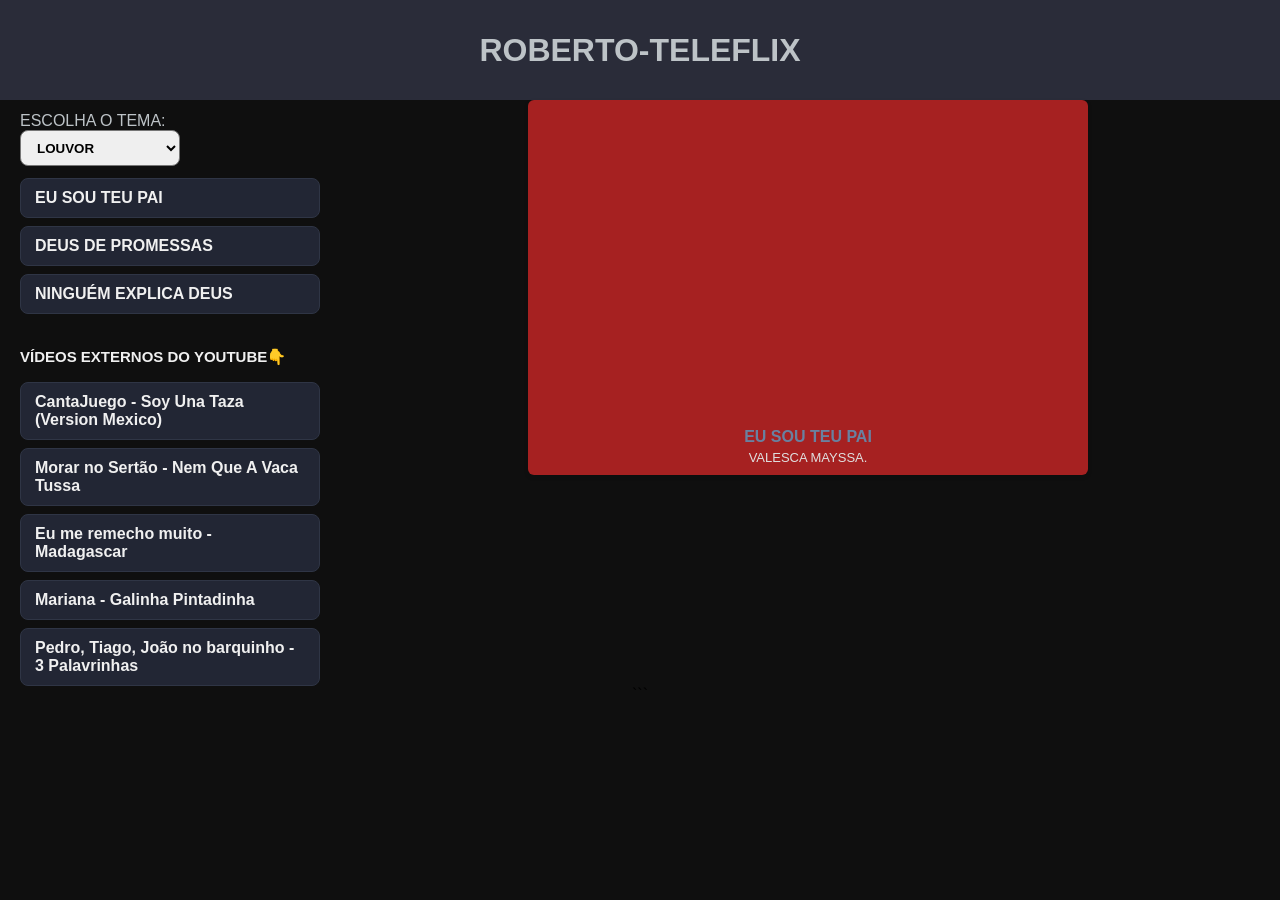
==== index.html @ b8b055bd "css" ====
<!DOCTYPE html>
<html lang="pt-BR">
<head>
  <meta charset="UTF-8" />
  <title>ROBERTO-TELEFLIX</title>
  <link rel="stylesheet" href="style.css" />
</head>
<body>
  <header>
    <h1>ROBERTO-TELEFLIX</h1>
  </header>

  <!-- LAYOUT: MENU LATERAL (ESQ) + VÍDEO (DIR) -->
  <div class="layout">
    <!-- LATERAL ESQUERDA -->
    <aside class="sidebar compacto">
      <!-- Seletor de tema -->
      <section style="padding:12px 0;">
        <label for="tema" style="color:#BDC3C7; margin-right:8px;">ESCOLHA O TEMA:</label>
        <select id="tema">
          <option value="LOUVOR">LOUVOR</option>
          <option value="MENSAGENS">MENSAGENS</option>
          <option value="INFANTIL">INFANTIL</option>
          <option value="AULAS">AULAS</option>
        </select>
      </section>

      <!-- Menu dinâmico gerado via JS -->
      <nav class="nav-vertical" aria-label="Lista de vídeos do tema">
        <ul id="menu-temas"><!-- Itens gerados via JS --></ul>
      </nav>

      <!-- Menu fixo adicional -->
      <br>
      <h1 style="font-size:15px; color:#f0f0f0; margin:16px 0; text-align:left;">
  VÍDEOS EXTERNOS DO YOUTUBE👇
</h1>
      <nav class="nav-vertical" aria-label="Vídeos fixos">
        <ul>
          <li><a href="https://youtu.be/cgEnBkmcpuQ?si=paA3pkAIp3lgAmjQ" target="_blank">CantaJuego - Soy Una Taza (Version Mexico)</a></li>
          <li><a href="https://youtu.be/zWW6PUom-8o?si=IdhsyI372HIguMJY" target="_blank">Morar no Sertão - Nem Que A Vaca Tussa</a></li>
          <li><a href="https://youtu.be/RSXJEkzws2o?si=krxwF-8-ZuPxLo8K" target="_blank">Eu me remecho muito - Madagascar</a></li>
          <li><a href="https://youtu.be/orxxp-3gBiE?si=oViIQTT_iWpsrC8l" target="_blank">Mariana - Galinha Pintadinha</a></li>
          <li><a href="https://youtu.be/Tdwy3BZe61s?si=As38T49IC695wKE0" target="_blank">Pedro, Tiago, João no barquinho - 3 Palavrinhas</a></li>
        </ul>
      </nav>
    </aside>

    <!-- PLAYER À DIREITA -->
    <main class="player">
      <div class="video-box">
        <iframe
          class="video-frame"
          width="540"
          height="310"
          src="https://www.youtube.com/embed/kNJPalON82E"
          title="Player de vídeo"
          frameborder="0"
          allowfullscreen
        ></iframe>

        <div class="info">
          <h3>Eu Sou Teu Pai</h3>
          <p>Valesca Mayssa.</p>
        </div>
      </div>
    </main>
  </div>

  <!-- JavaScript -->
  <script>
    // Mapa de temas → lista de vídeos
    const TEMAS = {
      LOUVOR: [
        { titulo: "EU SOU TEU PAI", 
         autor: "VALESCA MAYSSA", 
         url: "https://www.youtube.com/watch?v=kNJPalON82E" 
        },
        { titulo: "DEUS DE PROMESSAS", 
         autor: "MINISTÉRIO APASCENTAR", 
         url: "https://youtu.be/93XkdakMp00?si=-S0mta76Kc_GxWhd" 
        },
        { titulo: "NINGUÉM EXPLICA DEUS", 
         autor: "PRETO NO BRANCO", 
         url: "https://youtu.be/LYsaKn8FRhc?si=R7yN3htfuafehfSw" 
        },
      ],
      MENSAGENS: [
        { titulo: "O TEMPO É CURTO; FAÇA O MELHOR USO DO SEU TEMPO", 
         autor: "BILLY GRAHAM EM PORTUGUÊS", 
         url: "https://youtu.be/fmsAqGy2pCM?si=u8aCy5Lwjoj80xAB" 
        },
        { titulo: "QUEM É JESUS CRISTO?", 
         autor: "BILLY GRAHAM EM PORTUGUÊS", 
         url: "https://youtu.be/6ATJ6avomUg?si=4_qlxZGejDlxVyz5" 
        },
      ],
      INFANTIL: [
        { titulo: "SOY UNA TAZA", 
         autor: "CANTA JUEGO", 
         url: "https://youtu.be/cgEnBkmcpuQ?si=paA3pkAIp3lgAmjQ" 
        },
        { titulo: "PEDRO, THIAGO, JOÃO NO BARQUINHO", 
         autor: "3 PALAVRINHAS", 
         url: "https://youtu.be/Tdwy3BZe61s?si=As38T49IC695wKE0" 
        },
      ],
      AULAS: [
        { titulo: "INTRODUÇÃO A JAVASCRIPT", 
         autor: "TIGER CODES", 
         url: "https://youtu.be/WRlfwBof66s?si=0o80ULtCNqjj-lU2" 
        },
        { titulo: "HTML E CSS BÁSICO EM 5 MINUTOS", 
         autor: "TIGER CODES", 
         url: "https://www.youtube.com/watch?v=5Hn58p-hYC0" 
        },
      ],
    };

    // Seletores
    const selectTema = document.getElementById("tema");
    const menuUl     = document.getElementById("menu-temas");
    const iframeEl   = document.querySelector(".video-box iframe");
    const infoTitulo = document.querySelector(".info h3");
    const infoAutor  = document.querySelector(".info p");

    // Converte URL normal do YouTube para /embed
    function toEmbed(url) {
      try {
        const u = new URL(url);
        const id = u.searchParams.get("v");
        if (id) return `https://www.youtube.com/embed/${id}`;
        if (u.hostname.includes("youtu.be")) return `https://www.youtube.com/embed/${u.pathname.slice(1)}`;
        return url;
      } catch {
        return url;
      }
    }

    // Renderiza o menu com base no tema
    function renderMenu(tema) {
      const lista = TEMAS[tema] || [];
      menuUl.innerHTML = "";

      lista.forEach((video) => {
        const li = document.createElement("li");
        const a  = document.createElement("a");
        a.href = "#";
        a.textContent = video.titulo.toUpperCase();
        a.setAttribute("role", "button");
        a.addEventListener("click", (e) => {
          e.preventDefault();
          trocarVideo(video);
        });
        li.appendChild(a);
        menuUl.appendChild(li);
      });

      if (lista.length) trocarVideo(lista[0]);
    }

    // Troca o vídeo e informações
    function trocarVideo(video) {
      iframeEl.src = toEmbed(video.url);
      infoTitulo.textContent = video.titulo.toUpperCase();
      infoAutor.textContent  = `${video.autor.toUpperCase()}.`;
    }

    // Inicialização
    renderMenu(selectTema.value);
    selectTema.addEventListener("change", () => renderMenu(selectTema.value));
  </script>
</body>
</html>
```
---- style.css ----
/* ======= BASE ======= */
body { 
  font-family: Arial, sans-serif;
  background: #0f0f0f;
  padding: 20px;
  text-align: center;            /* centraliza conteúdos gerais */
}

header {
  background-color: #2a2c39; 
  color: #BDC3C7; 
  font-family: Arial, sans-serif; 
  text-align: center; 
  height: 100px; 
  margin: 0; 
  border: none; 
  width: 100%; 
  display: flex; 
  align-items: center; 
  justify-content: center;
 }

/* ======= LAYOUT: MENU (ESQ) + VÍDEO (DIR) ======= */
.layout{
  display: flex;
  align-items: flex-start;
  gap: 16px;                     /* espaço entre menu e player */
}

/* coluna esquerda (menu) */
.sidebar{
  flex: 0 0 300px;               /* largura do menu lateral */
  max-width: 360px;
  position: sticky;              /* opcional: gruda ao rolar */
  top: 8px;
  text-align: left;              /* rótulos/menus alinhados à esquerda */
  margin-left: 20px;        /* espaço na lateral esquerda */
}

/* versão compacta */
.sidebar.compacto #tema{
  height: 36px;
  border-radius: 8px;
  font-weight: 600;
  padding: 0 40px 0 12px;
}


/* coluna direita (player) */
.player{
  flex: 1 1 auto;
  min-width: 0;                  /* evita overflow do iframe */
}

/* ======= PLAYER / CARD ======= */
.video-box { 
  background: #a62121;
  padding: 10px;
  border-radius: 6px;
  max-width: 560px;
  margin: 0 auto;
  box-shadow: 0 2px 5px rgba(0,0,0,0.1);
}

.video-frame{
  width: 100%;
  aspect-ratio: 16 / 9;
  display: block;
  border: 0;
  border-radius: 4px;
}

.info {
  margin-top: 8px;
}
.info h3 {
  font-size: 16px;
  margin: 4px 0;
  color: #6981a0;
}
.info p {
  font-size: 13px;
  color: #e0dfdf;
}
html, body { 
  margin: 0; 
  padding: 0; 
} 
* { 
  margin: 0; 
  padding: 0; 
  box-sizing: 
  border-box; 
}

/* ======= MENU LATERAL (VERTICAL) ======= */
/* Use <nav class="nav-vertical"><ul>...</ul></nav> */
.nav-vertical ul{
  list-style: none;
  display: flex;
  flex-direction: column;        /* empilha verticalmente */
  gap: 8px;                      /* espaço entre itens */
  margin: 0;
  padding: 0;
}

.nav-vertical ul li a{
  display: block;
  text-decoration: none;
  padding: 10px 14px;
  background: #222634;           /* flat, dark */
  color: #f0f0f0;
  font-weight: bold;
  border: 1px solid #2f3545;     /* borda discreta */
  border-radius: 8px;
  transition: background .2s ease, border-color .2s ease, color .2s ease, transform .1s ease;
}

.nav-vertical ul li a:hover{
  background: #2a3245;
  color: #fff;
  border-color: #3f9cff;
  transform: translateY(-1px);
}

.nav-vertical ul li a:focus-visible{
  outline: 2px solid #3f9cff;
  outline-offset: 2px;
}

/* ======= MENU DE TEMAS (GERADO VIA JS) ======= */
/* O UL #menu-temas está dentro de .nav-vertical e herda o estilo.
   As regras abaixo só ajustam caso queira comportamento diferente.  */
#menu-temas{
  /* herda layout vertical de .nav-vertical; personalize se quiser */
}

/* ======= RESPONSIVO ======= */
@media (max-width: 960px){
  .layout{
    flex-direction: column;      /* empilha no mobile */
  }
  .sidebar{
    position: static;            /* desliga sticky no mobile */
    max-width: none;
    flex: 1 1 auto;
  }
  .video-box{
    max-width: 100%;
  }
}
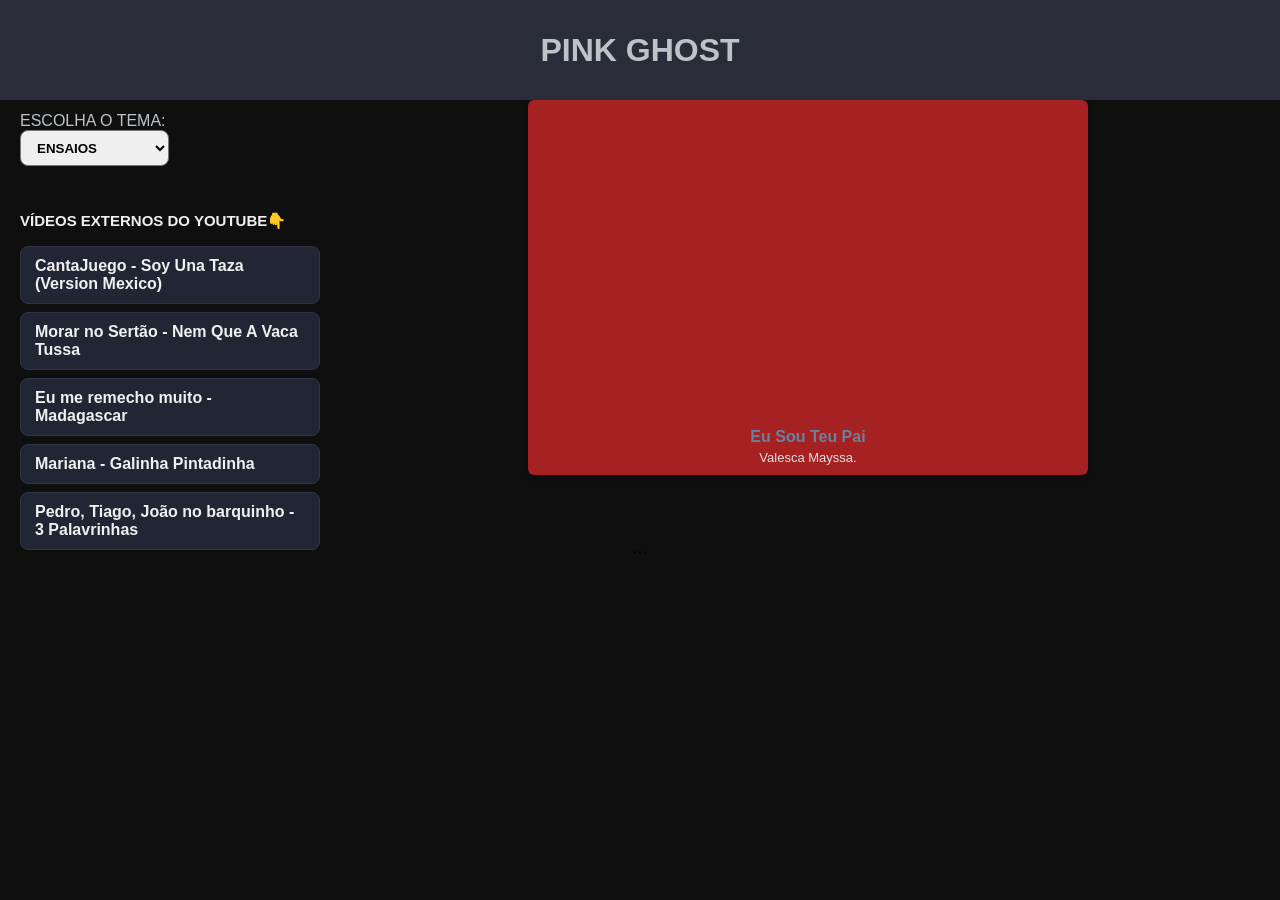
==== commit cfbd2a53: "Update index.html" ====
--- a/index.html
+++ b/index.html
@@ -2,12 +2,12 @@
 <html lang="pt-BR">
 <head>
   <meta charset="UTF-8" />
-  <title>ROBERTO-TELEFLIX</title>
+  <title>PINK GHOST</title>
   <link rel="stylesheet" href="style.css" />
 </head>
 <body>
   <header>
-    <h1>ROBERTO-TELEFLIX</h1>
+    <h1>PINK GHOST</h1>
   </header>
 
   <!-- LAYOUT: MENU LATERAL (ESQ) + VÍDEO (DIR) -->
@@ -18,10 +18,10 @@
       <section style="padding:12px 0;">
         <label for="tema" style="color:#BDC3C7; margin-right:8px;">ESCOLHA O TEMA:</label>
         <select id="tema">
-          <option value="LOUVOR">LOUVOR</option>
-          <option value="MENSAGENS">MENSAGENS</option>
-          <option value="INFANTIL">INFANTIL</option>
-          <option value="AULAS">AULAS</option>
+          <option value="ENSAIOS">ENSAIOS</option>
+          <option value="HINOS">HINOS</option>
+          <option value="HINOS-RJM">HINOS-RJM</option>
+          <option value="COROS">COROS</option>
         </select>
       </section>
 
@@ -71,48 +71,48 @@
   <script>
     // Mapa de temas → lista de vídeos
     const TEMAS = {
-      LOUVOR: [
-        { titulo: "EU SOU TEU PAI", 
-         autor: "VALESCA MAYSSA", 
-         url: "https://www.youtube.com/watch?v=kNJPalON82E" 
+      ENSAIOS: [
+        { titulo: "ESCALA HARMÔNICA", 
+         autor: "LOUVORES A DEUS", 
+         url: "https://youtu.be/VQaZn_4bCVM?si=sH4DgzL0LmSRcrTt" 
         },
-        { titulo: "DEUS DE PROMESSAS", 
-         autor: "MINISTÉRIO APASCENTAR", 
-         url: "https://youtu.be/93XkdakMp00?si=-S0mta76Kc_GxWhd" 
+        { titulo: "ESCALA DÓ MAIOR", 
+         autor: "SAULO TUBISTA CCB CABREÚVA", 
+         url: "https://youtu.be/6jHPZ5kJ85M?si=qS3YyoyyV4iDnH_p" 
         },
-        { titulo: "NINGUÉM EXPLICA DEUS", 
-         autor: "PRETO NO BRANCO", 
-         url: "https://youtu.be/LYsaKn8FRhc?si=R7yN3htfuafehfSw" 
+        { titulo: "ENSAIO REGIONAL CCB PORTÃO", 
+         autor: "AISLAN CCB", 
+         url: "https://youtu.be/KYBu3GelCEQ?si=MW3trCmXPJKy9tpb" 
         },
       ],
-      MENSAGENS: [
-        { titulo: "O TEMPO É CURTO; FAÇA O MELHOR USO DO SEU TEMPO", 
-         autor: "BILLY GRAHAM EM PORTUGUÊS", 
-         url: "https://youtu.be/fmsAqGy2pCM?si=u8aCy5Lwjoj80xAB" 
+      HINOS: [
+        { titulo: "HINO 322", 
+         autor: "SEVERINO JOAQUIM DA SILVA", 
+         url: "https://youtu.be/96inYQx8QAE?si=jDDWu9xBemXkOgLx" 
         },
-        { titulo: "QUEM É JESUS CRISTO?", 
-         autor: "BILLY GRAHAM EM PORTUGUÊS", 
-         url: "https://youtu.be/6ATJ6avomUg?si=4_qlxZGejDlxVyz5" 
+        { titulo: "HINO 61", 
+         autor: "SEVERINO JOAQUIM DA SILVA", 
+         url: "https://youtu.be/xyapaIVjSCA?si=ZASDrf4HZTCG-ZfH" 
         },
       ],
-      INFANTIL: [
-        { titulo: "SOY UNA TAZA", 
-         autor: "CANTA JUEGO", 
-         url: "https://youtu.be/cgEnBkmcpuQ?si=paA3pkAIp3lgAmjQ" 
+      HINOS-RJM: [
+        { titulo: "HINO 440", 
+         autor: "SEVERINO JOAQUIM DA SILVA", 
+         url: "https://youtu.be/TEJTuqjbMvw?si=A6E8Yy-gj6SiT0Nr" 
         },
-        { titulo: "PEDRO, THIAGO, JOÃO NO BARQUINHO", 
-         autor: "3 PALAVRINHAS", 
-         url: "https://youtu.be/Tdwy3BZe61s?si=As38T49IC695wKE0" 
+        { titulo: "HINO 454", 
+         autor: "SEVERINO JOAQUIM DA SILVA", 
+         url: "https://youtu.be/HiY0_f4CWgE?si=byizyxrlXcUusb3O" 
         },
       ],
-      AULAS: [
-        { titulo: "INTRODUÇÃO A JAVASCRIPT", 
-         autor: "TIGER CODES", 
-         url: "https://youtu.be/WRlfwBof66s?si=0o80ULtCNqjj-lU2" 
+      COROS: [
+        { titulo: "CORO 6", 
+         autor: "SEVERINO JOAQUIM DA SILVA", 
+         url: "https://youtu.be/wwQBtO54jCs?si=2ii9oRRfy_zn2KFu" 
         },
-        { titulo: "HTML E CSS BÁSICO EM 5 MINUTOS", 
-         autor: "TIGER CODES", 
-         url: "https://www.youtube.com/watch?v=5Hn58p-hYC0" 
+        { titulo: "CORO 1", 
+         autor: "SEVERINO JOAQUIM DA SILVA", 
+         url: "https://youtu.be/CWGivzYHib0?si=Jy275XiMJd1smgqK" 
         },
       ],
     };
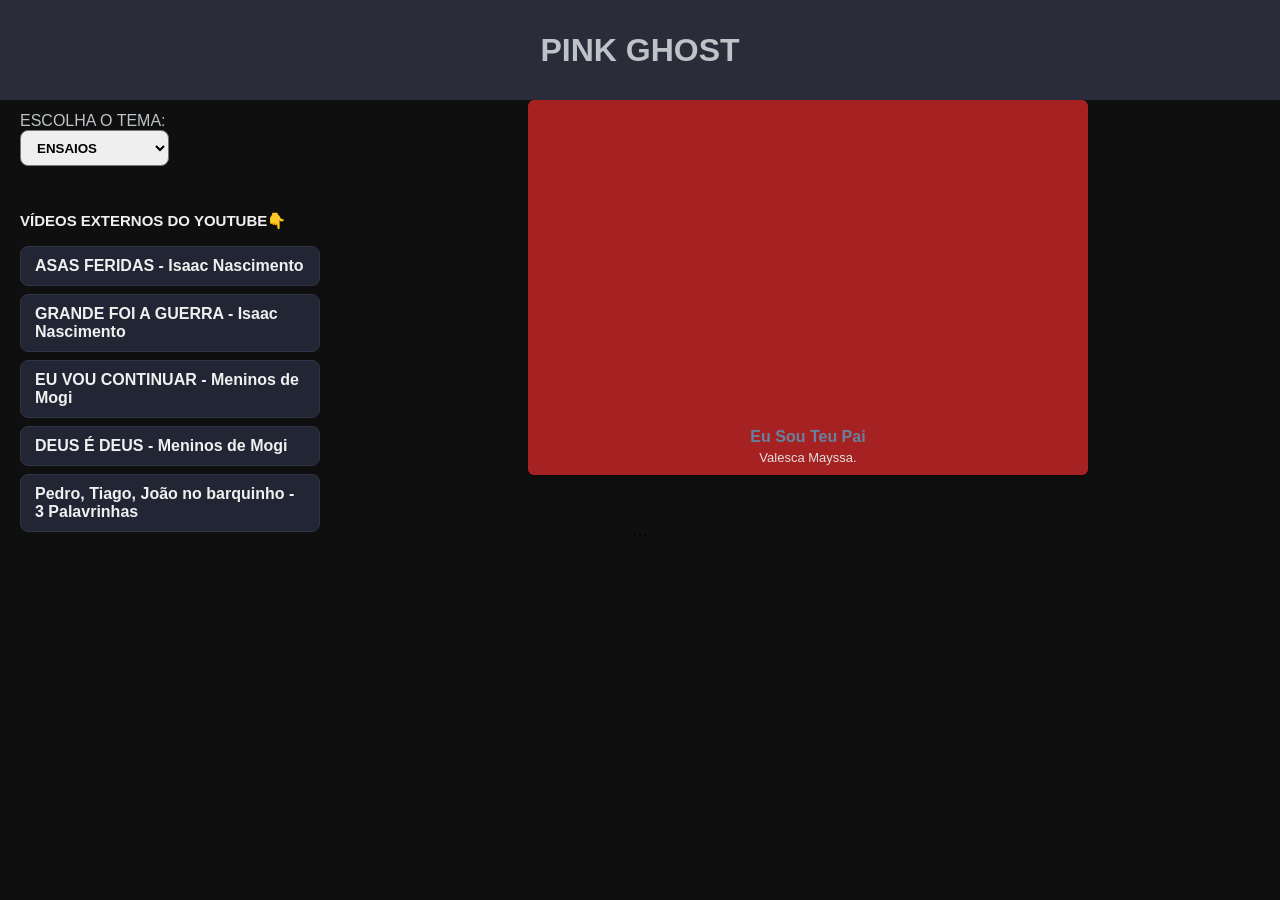
==== commit 846a8c91: "Update index.html" ====
--- a/index.html
+++ b/index.html
@@ -37,10 +37,10 @@
 </h1>
       <nav class="nav-vertical" aria-label="Vídeos fixos">
         <ul>
-          <li><a href="https://youtu.be/cgEnBkmcpuQ?si=paA3pkAIp3lgAmjQ" target="_blank">CantaJuego - Soy Una Taza (Version Mexico)</a></li>
-          <li><a href="https://youtu.be/zWW6PUom-8o?si=IdhsyI372HIguMJY" target="_blank">Morar no Sertão - Nem Que A Vaca Tussa</a></li>
-          <li><a href="https://youtu.be/RSXJEkzws2o?si=krxwF-8-ZuPxLo8K" target="_blank">Eu me remecho muito - Madagascar</a></li>
-          <li><a href="https://youtu.be/orxxp-3gBiE?si=oViIQTT_iWpsrC8l" target="_blank">Mariana - Galinha Pintadinha</a></li>
+          <li><a href="https://youtu.be/BbUVUiH0M2E?si=BEmMO5ECJYd7YmHd" target="_blank">ASAS FERIDAS - Isaac Nascimento</a></li>
+          <li><a href="https://youtu.be/QnEm3YrMjDg?si=nhzZQknaBaeJsMEk" target="_blank">GRANDE FOI A GUERRA - Isaac Nascimento</a></li>
+          <li><a href="https://youtu.be/3PfweUI2nDY?si=9GsKyK738lyGHZXJ" target="_blank">EU VOU CONTINUAR - Meninos de Mogi</a></li>
+          <li><a href="https://youtu.be/KigV0G6eiJ4?si=T-jv4i2qhJxR2Lhz" target="_blank">DEUS É DEUS - Meninos de Mogi</a></li>
           <li><a href="https://youtu.be/Tdwy3BZe61s?si=As38T49IC695wKE0" target="_blank">Pedro, Tiago, João no barquinho - 3 Palavrinhas</a></li>
         </ul>
       </nav>
@@ -84,6 +84,14 @@
          autor: "AISLAN CCB", 
          url: "https://youtu.be/KYBu3GelCEQ?si=MW3trCmXPJKy9tpb" 
         },
+        { titulo: "ENSAIO REGIONAL CCB TRANSILVÂNIA", 
+         autor: "LEONARDO CARDOSO", 
+         url: "https://youtu.be/znTDx_ep6zM?si=v96nHSPRQRZMK0dO" 
+        },
+        { titulo: "ENSAIO REGIONAL CCB MACEIÓ", 
+         autor: "MOCIDADE CCB PERNAMBUCO", 
+         url: "https://youtu.be/Y42hfTEWkwk?si=DIT5Qebb81gAFwpQ" 
+        },
       ],
       HINOS: [
         { titulo: "HINO 322", 
@@ -94,6 +102,18 @@
          autor: "SEVERINO JOAQUIM DA SILVA", 
          url: "https://youtu.be/xyapaIVjSCA?si=ZASDrf4HZTCG-ZfH" 
         },
+        { titulo: "HINO 76", 
+         autor: "SEVERINO JOAQUIM DA SILVA", 
+         url: "https://youtu.be/ur1JblV612Y?si=gSPoVaK56fMBjA8e" 
+        },
+        { titulo: "HINO 212", 
+         autor: "SEVERINO JOAQUIM DA SILVA", 
+         url: "https://youtu.be/s37J__IKfUA?si=XjiujPdpmhDHm3QN" 
+        },
+        { titulo: "HINO 308", 
+         autor: "SEVERINO JOAQUIM DA SILVA", 
+         url: "https://youtu.be/6m2Y1kJrWDs?si=Jumd_7iegvJ8pPqi" 
+        },
       ],
       HINOS-RJM: [
         { titulo: "HINO 440", 
@@ -104,6 +124,18 @@
          autor: "SEVERINO JOAQUIM DA SILVA", 
          url: "https://youtu.be/HiY0_f4CWgE?si=byizyxrlXcUusb3O" 
         },
+      { titulo: "HINO 446", 
+         autor: "SEVERINO JOAQUIM DA SILVA", 
+         url: "https://youtu.be/n_Xx6ptsRPA?si=W-ANFZJb4nMftuD_" 
+        },
+      { titulo: "HINO 431", 
+         autor: "SEVERINO JOAQUIM DA SILVA", 
+         url: "https://youtu.be/jRBjFTUrXoQ?si=lvUgn7xJzgiCtq36" 
+        },
+      { titulo: "HINO 480", 
+         autor: "SEVERINO JOAQUIM DA SILVA", 
+         url: "https://youtu.be/quWKPU-1sDA?si=n30x6zr7nprwb17n" 
+        },
       ],
       COROS: [
         { titulo: "CORO 6", 
@@ -113,6 +145,18 @@
         { titulo: "CORO 1", 
          autor: "SEVERINO JOAQUIM DA SILVA", 
          url: "https://youtu.be/CWGivzYHib0?si=Jy275XiMJd1smgqK" 
+        },
+        { titulo: "CORO 4", 
+         autor: "SEVERINO JOAQUIM DA SILVA", 
+         url: "https://youtu.be/ziF_WU-Pjgo?si=jkaOxfIFBTIDwL06" 
+        },
+        { titulo: "CORO 5", 
+         autor: "SEVERINO JOAQUIM DA SILVA", 
+         url: "https://youtu.be/Dvi8_M-70to?si=3pBF_1ETdjUxMjde" 
+        },
+        { titulo: "CORO 2", 
+         autor: "SEVERINO JOAQUIM DA SILVA", 
+         url: "https://youtu.be/RdWuDtsvzIM?si=8erHOjmWy28n7ZKJ" 
         },
       ],
     };
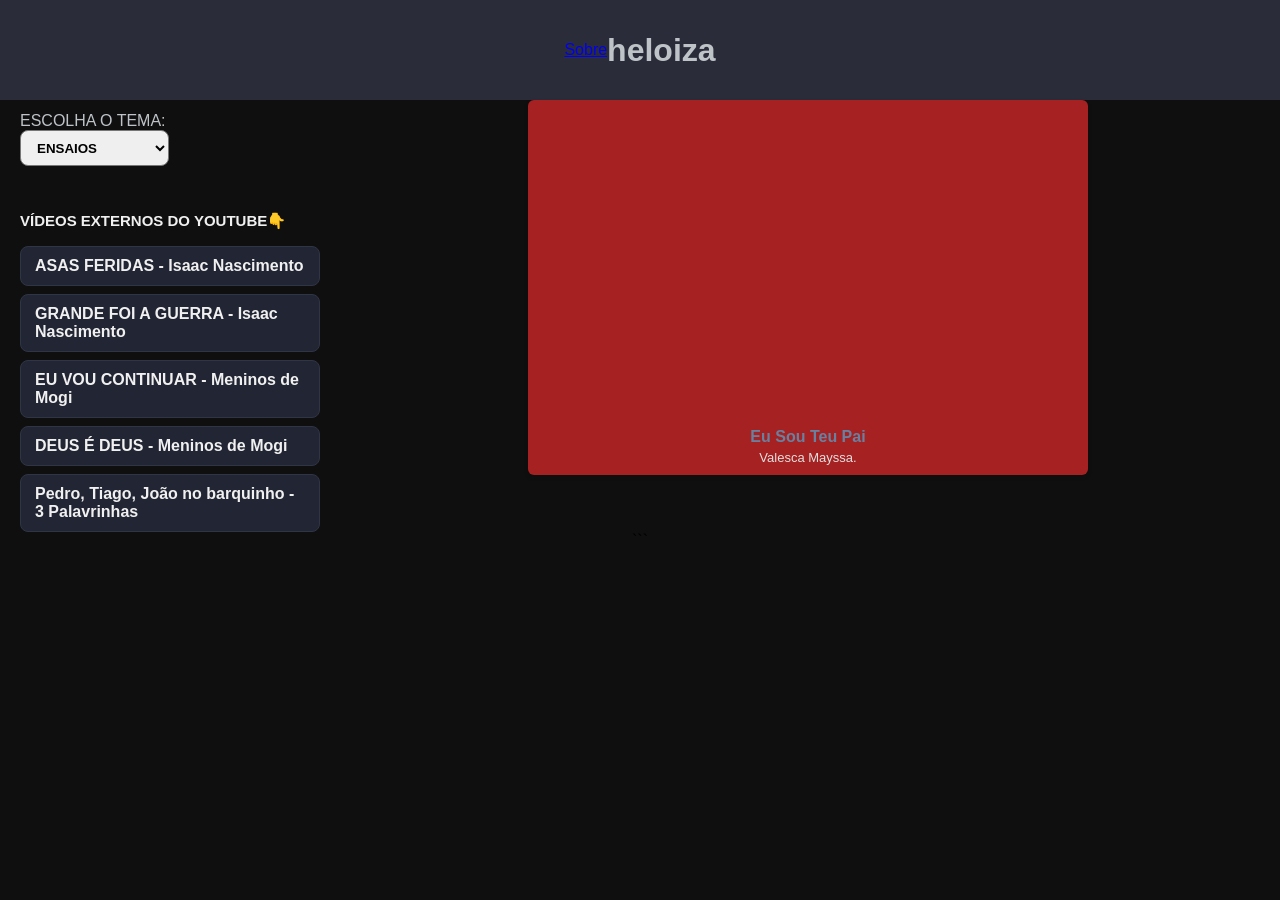
==== commit cdb37a1b: "Update index.html" ====
--- a/index.html
+++ b/index.html
@@ -2,12 +2,16 @@
 <html lang="pt-BR">
 <head>
   <meta charset="UTF-8" />
-  <title>PINK GHOST</title>
+  <title>heloiza</title>
   <link rel="stylesheet" href="style.css" />
 </head>
 <body>
   <header>
-    <h1>PINK GHOST</h1>
+     <!-- Botão Sobre -->
+    <div class="sobre">
+     <a href="/sobre.html" class="btn-sobre">Sobre</a>
+    </div>
+    <h1>heloiza</h1>
   </header>
 
   <!-- LAYOUT: MENU LATERAL (ESQ) + VÍDEO (DIR) -->
